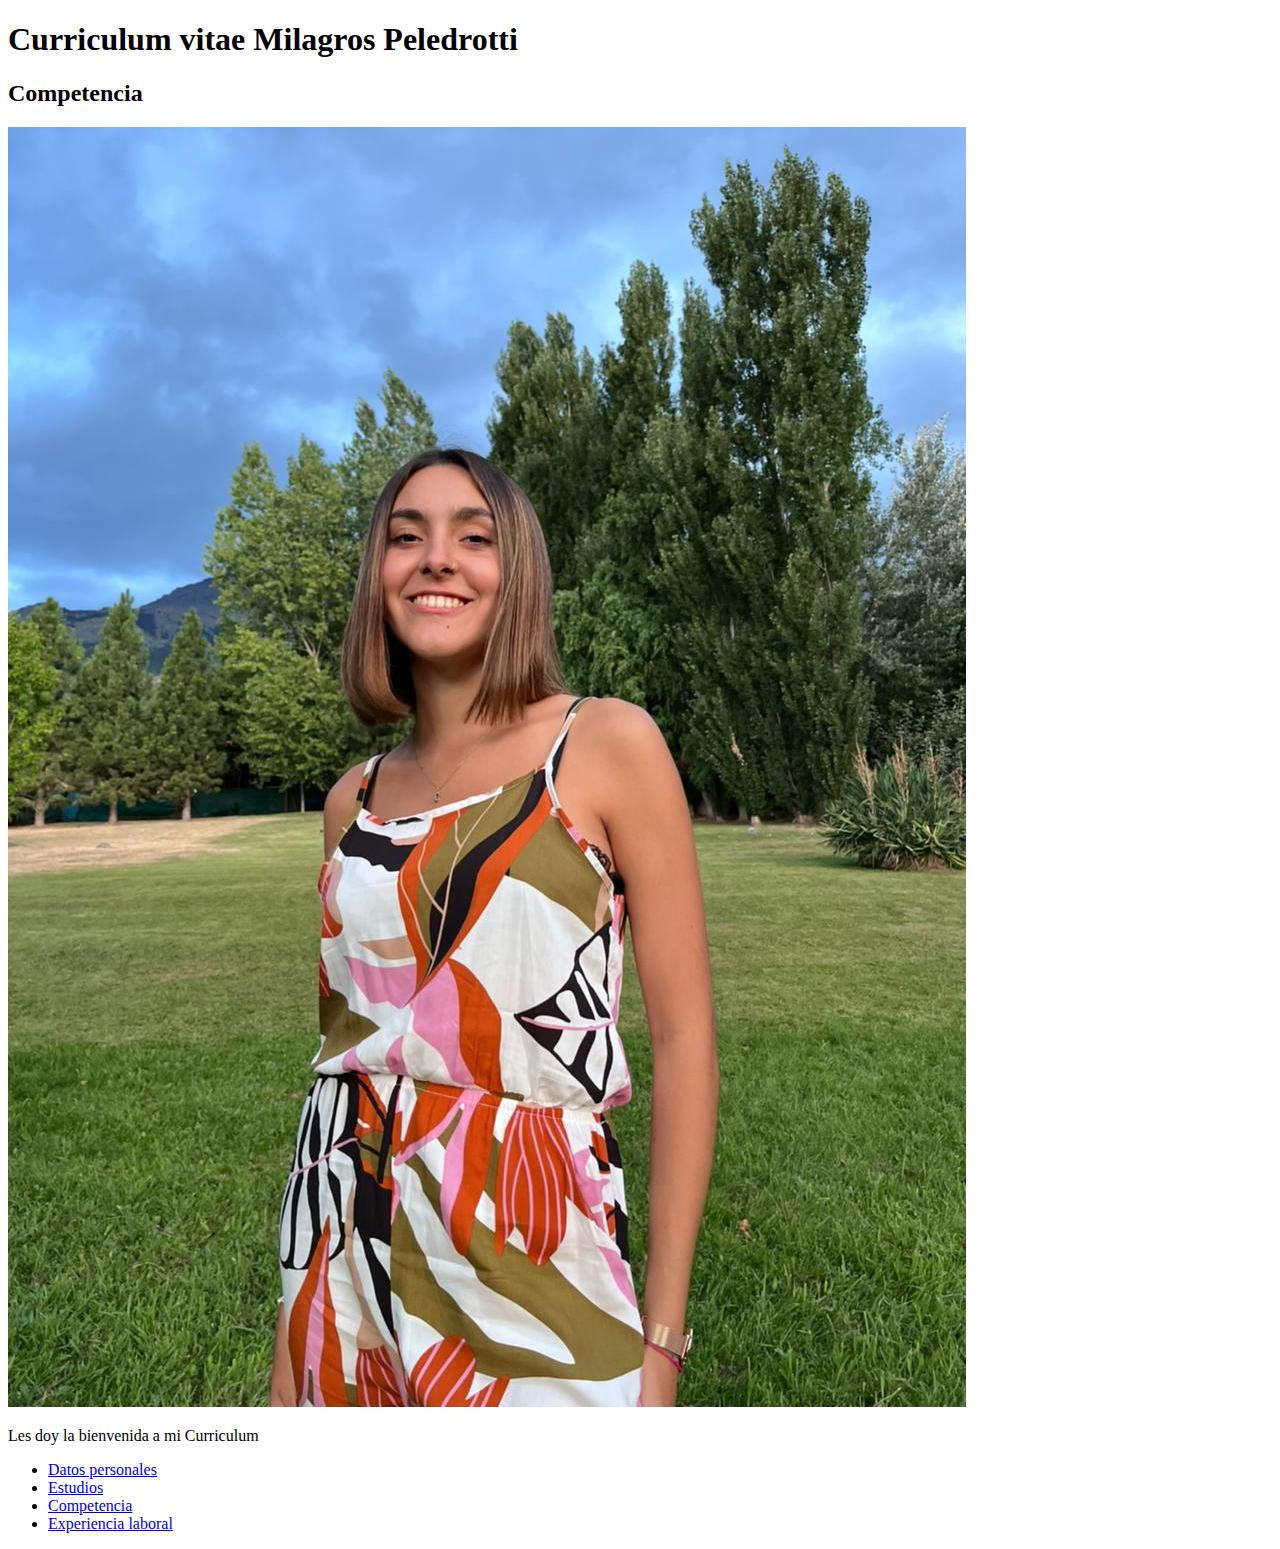
==== competencias.html @ eed17b9a "section1" ====
<!DOCTYPE html>
<html lang="en">
<head>
    <meta charset="UTF-8">
    <meta http-equiv="X-UA-Compatible" content="IE=edge">
    <meta name="viewport" content="width=device-width, initial-scale=1.0">
    <title>Curriculum Vitae-Competencia</title>
</head>
<body>
    <h1>Curriculum vitae Milagros Peledrotti</h1>
    <h2>Competencia</h2>
    <img src="fotomili.jpeg" alt="foto Milagros">
    <p>Les doy la bienvenida a mi Curriculum</p>
    <ul> 
        <li><a href="index.html"> Datos personales </a></li>
        <li><a href="estudios.html">Estudios</a></li>
        <li><a href="competencias.html">Competencia</a></li>
        <li><a href="experiencia.html">Experiencia laboral</a></li>
    </ul>
</body>
</html>
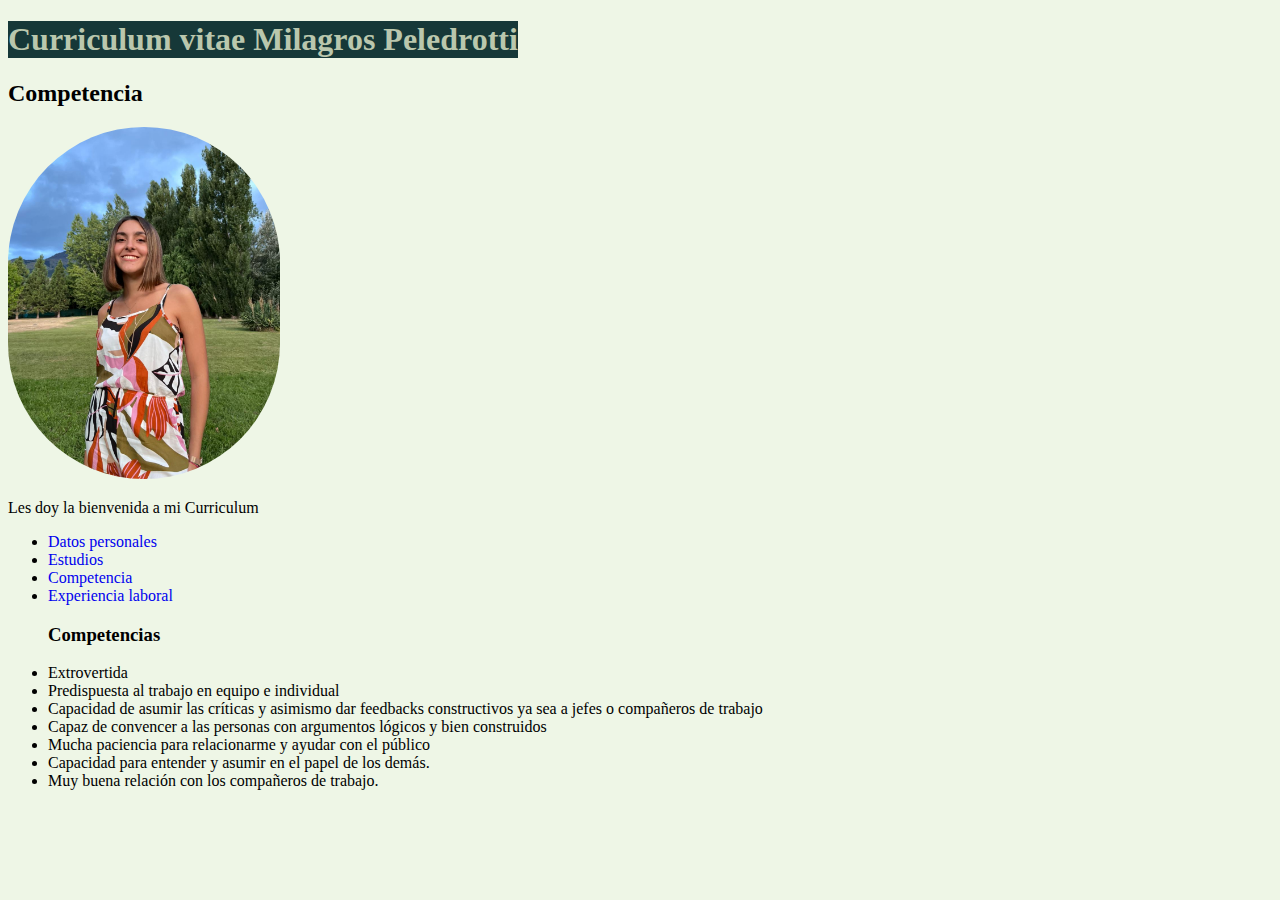
==== commit fc56eda2: "Add files via upload" ====
--- a/competencias.html
+++ b/competencias.html
@@ -5,6 +5,8 @@
     <meta http-equiv="X-UA-Compatible" content="IE=edge">
     <meta name="viewport" content="width=device-width, initial-scale=1.0">
     <title>Curriculum Vitae-Competencia</title>
+    <link rel="stylesheet" href="style.css">
+    <meta>
 </head>
 <body>
     <h1>Curriculum vitae Milagros Peledrotti</h1>
@@ -17,5 +19,16 @@
         <li><a href="competencias.html">Competencia</a></li>
         <li><a href="experiencia.html">Experiencia laboral</a></li>
     </ul>
+    <ul> 
+        <h3> Competencias </h3>
+        <li> Extrovertida</li>
+        <li> Predispuesta al trabajo en equipo e individual </li>
+        <li> Capacidad de asumir las críticas y asimismo dar feedbacks constructivos ya sea a jefes o 
+            compañeros de trabajo</li> 
+         <li>Capaz de convencer a las personas con argumentos lógicos y bien construidos</li>
+         <li> Mucha paciencia para relacionarme y ayudar con el público </li>
+         <li> Capacidad para entender y asumir en el papel de los demás. </li>
+         <li> Muy buena relación con los compañeros de trabajo. </li>
+    </ul>
 </body>
 </html>--- a/style.css
+++ b/style.css
@@ -0,0 +1,25 @@
+body{
+    background-color: #EEF6E6;
+    font-size: medium;
+}
+h1{
+    font-family: Georgia, 'Times New Roman', Times, serif;
+    background-color: rgb(22, 56, 56);
+    max-width: fit-content;
+}
+.estilorosa{
+    color: rgb(22, 56, 56);
+}
+.estiloazul{
+    color: rgb(22, 56, 56);
+}
+
+img{
+    width: 17rem;
+    height: 22rem;
+    border-radius: 140px;
+}
+h1{ color: #bac7ad ;}
+a{ 
+    text-decoration: none !important;
+}